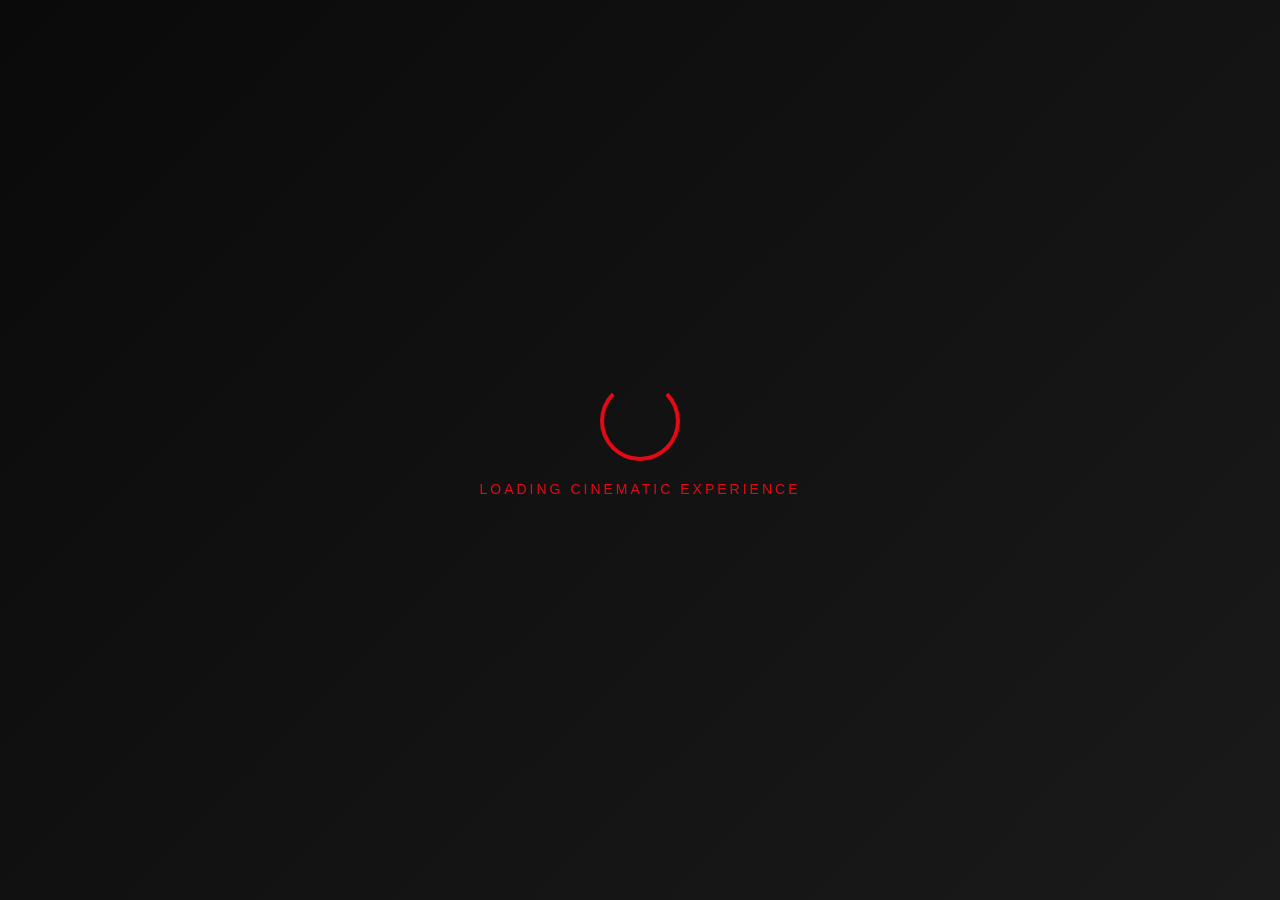
==== index.html @ bd79c613 "Rename" ====
<!DOCTYPE html>
<html lang="en">
<head>
    <meta charset="UTF-8">
    <meta name="viewport" content="width=device-width, initial-scale=1.0, user-scalable=yes">
    <title>KiahRating</title>
    <link rel="stylesheet" href="https://cdnjs.cloudflare.com/ajax/libs/font-awesome/6.0.0-beta3/css/all.min.css">
    <link rel="stylesheet" href="yeban.css">
</head>
<body>

<div id="loadingScreen" class="loading-screen">
    <div class="film-reel"></div>
    <div class="loading-text">LOADING CINEMATIC EXPERIENCE</div>
    <div class="loading-dots">
        <span></span><span></span><span></span>
    </div>
</div>

<!-- MAIN APPLICATION -->
<div id="mainApp" style="display: none;">
   
    <!-- NAVIGATION BAR -->
    <nav class="navbar">
        <div class="nav-container">
            <div class="nav-left">
                <div class="logo">
                    <i class="fas fa-film"></i>
                    <span>Kiah<span class="logo-accent">Rating</span></span>
                </div>
                <ul class="nav-menu">
                    <li><a href="#" class="nav-item active" data-nav="home">Home</a></li>
                    <li><a href="#" class="nav-item" data-nav="movies">Movies</a></li>
                    <li><a href="#" class="nav-item" data-nav="toprated">Top Rated</a></li>
                </ul>
            </div>
            <div class="nav-right">
                <div class="search-bar">
                    <i class="fas fa-search"></i>
                    <input type="text" id="searchMovie" placeholder="Search movies..." class="search-input">
                </div>
                <div class="user-menu">
                    <i class="fas fa-user-circle"></i>
                    <div class="user-dropdown">
                        <a href="#"><i class="fas fa-user"></i> Profile</a>
                        <a href="#" id="themeToggle"><i class="fas fa-moon"></i> Dark/Light</a>
                    </div>
                </div>
            </div>
        </div>
    </nav>

    <!-- HERO BANNER -->
    <section class="hero-section" id="heroSection">
        <div class="hero-overlay"></div>
        <div class="hero-content">
            <h1 id="heroTitle">Inception</h1>
            <p id="heroDescription">A thief who steals corporate secrets through dream-sharing technology is given the inverse task of planting an idea into a CEO's mind.</p>
            <div class="hero-actions">
                <button class="btn-primary" id="watchTrailerBtn">
                    <i class="fas fa-play"></i> Watch Trailer
                </button>
            </div>
        </div>
        <div class="hero-scroll-indicator">
            <i class="fas fa-chevron-down"></i>
        </div>
    </section>

    
    <div class="filter-section">
        <div class="filter-wrapper">
            <div class="filter-label">
                <i class="fas fa-filter"></i> Filter by Genre:
            </div>
            <select id="genreSelect" class="genre-filter">
                <option value="all">All Genres</option>
                <option value="Action">Action</option>
                <option value="Drama">Drama</option>
                <option value="Sci-Fi">Sci-Fi</option>
                <option value="Thriller">Thriller</option>
                <option value="Comedy">Comedy</option>
                <option value="Horror">Horror</option>
                <option value="Romance">Romance</option>
                <option value="Adventure">Adventure</option>
                <option value="Animation">Animation</option>
                <option value="Fantasy">Fantasy</option>
            </select>
            <button id="resetFilters" class="reset-filters">
                <i class="fas fa-sync-alt"></i> Reset
            </button>
        </div>
    </div>

    <!-- MOVIE ROWS -->
    <div class="movies-container">
        <div class="movie-row-section">
            <div class="section-title">
                <h2><i class="fas fa-fire"></i> All Movies</h2>
                <span class="scroll-hint"><i class="fas fa-arrow-left"></i> scroll <i class="fas fa-arrow-right"></i></span>
            </div>
            <div class="movie-row" id="allMoviesRow">
            </div>
        </div>

        <div class="movie-row-section" id="topRatedSection">
            <div class="section-title">
                <h2><i class="fas fa-trophy"></i> Top Rated Movies</h2>
                <span class="scroll-hint"><i class="fas fa-arrow-left"></i> scroll <i class="fas fa-arrow-right"></i></span>
            </div>
            <div class="movie-row" id="topRatedRow">
                <!-- Top rated movies -->
            </div>
        </div>
    </div>

    <!-- ADD MOVIE BUTTON -->
    <button class="fab-add" id="openAddMovieModal">
        <i class="fas fa-plus"></i>
        <span class="fab-text">Add Movie</span>
    </button>

    <!-- ADD MOVIE MODAL -->
    <div id="movieModal" class="modal">
    <div class="modal-container">
        <div class="modal-header">
            <h3><i class="fas fa-video"></i> Add New Movie</h3>
            <span class="modal-close" id="closeModalBtn">&times;</span>
        </div>
        <form id="addMovieForm" class="modal-form">
            <div class="form-field">
                <label>Movie Title *</label>
                <input type="text" id="movieTitleInput" placeholder="Enter movie title" required>
                <label>YouTube Trailer URL (optional)</label>
                <input type="url" id="movieTrailerInput" placeholder="link to youtube trailer">
            </div>
            <div class="form-field">
                <label>Poster URL *</label>
                <input type="url" id="moviePosterInput" placeholder="https://example.com/poster.jpg" required>
            </div>
            <!--  Trailer Background URL field -->
            <div class="form-field">
                <label>Hero Background URL (optional)</label>
                <input type="url" id="movieHeroInput" placeholder="https://example.com/hero-background.jpg">
                <small style="color: #888; display: block; margin-top: 5px; font-size: 11px;">Leave empty to use poster image for hero banner</small>
            </div>
            <div class="form-row">
                <div class="form-field">
                    <label>Genre *</label>
                    <select id="movieGenreInput" required>
                        <option value="">Select a genre</option>
                        <option value="Adventure">Adventure</option>
                        <option value="Animation">Animation</option>
                        <option value="Action">Action</option>
                        <option value="Drama">Drama</option>
                        <option value="Fantasy">Fantasy</option>
                        <option value="Sci-Fi">Sci-Fi</option>
                        <option value="Thriller">Thriller</option>
                        <option value="Comedy">Comedy</option>
                        <option value="Horror">Horror</option>
                        <option value="Romance">Romance</option>
                    </select>
                </div>
                <div class="form-field">
                    <label>Release Year *</label>
                    <input type="number" id="movieYearInput" placeholder="2024" required>
                </div>
            </div>
            <div class="form-field">
                <label>Description</label>
                <textarea id="movieDescInput" rows="3" placeholder="Brief description..."></textarea>
            </div>
            <button type="submit" class="submit-movie">
                <i class="fas fa-plus-circle"></i> Add to Collection
            </button>
        </form>
    </div>
</div>
        <!-- MOVIE DETAIL MODAL  -->
<div id="movieDetailModal" class="modal">
    <div class="modal-container" style="max-width: 700px;">
        <div class="modal-header">
            <h3><i class="fas fa-film"></i> Movie Details</h3>
            <span class="modal-close" id="closeDetailModalBtn">&times;</span>
        </div>
        <div style="display: flex; gap: 20px; padding: 20px;">
            <div style="flex: 0 0 200px;">
                <img id="modalMoviePoster" src="" alt="Poster" style="width: 100%; border-radius: 12px;">
            </div>
            <div style="flex: 1;">
                <h2 id="modalMovieTitle" style="color: white; margin-bottom: 10px;"></h2>
                <div style="display: flex; gap: 10px; margin-bottom: 15px;">
                    <span id="modalMovieYear" style="color: white;"></span>
                    <span id="modalMovieGenre" style="background: #e50914; padding: 2px 8px; border-radius: 12px; color: white;"></span>
                </div>
                <p id="modalMovieDesc" style="color: #ccc; line-height: 1.5;"></p>
                
                <div style="margin: 20px 0;">
                    <h4 style="color: white;">Your Rating</h4>
                    <div id="modalYourRating" style="color: white;"></div>
                </div>
                
                <div style="margin: 20px 0;">
                    <h4 style="color: white;">Rate This Movie (1-10)</h4>
                    <div id="modalStarSelector" style="display: flex; gap: 8px; margin-top: 10px;"></div>
                    <button id="clearRatingsBtn" style="background: #333; color: #ffc107; border: 1px solid #ffc107; padding: 8px 16px; border-radius: 8px; cursor: pointer; margin-top: 10px; width: 100%;">
                        <i class="fas fa-eraser"></i> Clear My Rating & Review
                    </button>
                </div>
                <div style="margin: 20px 0;">
                    <button id="deleteMovieBtn" style="background: #e50914; color: white; border: none; padding: 10px 16px; border-radius: 8px; cursor: pointer; width: 100%; font-weight: bold;">
                        <i class="fas fa-trash-alt"></i> Delete Movie from Collection
                    </button>
                </div>
                <div id="commentSection" style="margin-top: 20px;">
                    <h4 style="color: white;">Review</h4>
                    <div id="commentDisplay" style="display: none;">
                        <div style="background: #1a1a1a; padding: 15px; border-radius: 12px; margin-top: 10px;">
                            <div style="display: flex; justify-content: flex-end; margin-bottom: 10px;">
                                <div id="existingCommentDate" style="color: #888; font-size: 12px;"></div>
                            </div>
                            <div id="existingCommentText" style="margin: 10px 0; color: white; line-height: 1.5;"></div>
                        </div>
                    </div>
                    <div id="commentInputArea">
                        <textarea id="commentInput" rows="3" placeholder="Write your review..." style="width: 100%; padding: 10px; margin: 10px 0; background: #2c2c2c; border: 1px solid #444; border-radius: 8px; color: white;"></textarea>
                        <button id="addCommentBtn" style="background: #e50914; color: white; border: none; padding: 10px 20px; border-radius: 8px; cursor: pointer; width: 100%;">
                            Save Review
                        </button>
                    </div>
                </div>
            </div>
        </div>
    </div>
</div>
   
    <div id="trailerModal" class="modal trailer-popup">
        <div class="modal-container trailer-container">
            <span class="modal-close" id="closeTrailerBtn">&times;</span>
            <iframe id="trailerFrame" width="100%" height="450" frameborder="0" allowfullscreen></iframe>
        </div>
    </div>

    <!--  NOTIFICATION -->
    <div id="toastMessage" class="toast hidden">
        <i class="fas fa-check-circle"></i> <span id="toastText">Movie added!</span>
    </div>

</div>

<script src="yeban.js"></script>
</body>
</html>
---- yeban.css ----
*{
    margin: 0;
    padding: 0;
    box-sizing: border-box;
}
@media (max-width: 1024px) {
    .navbar {
        padding: 12px 25px;
    }
    
    .nav-left {
        gap: 25px;
    }
    
    .nav-menu {
        gap: 18px;
    }
    
    .search-input {
        width: 160px;
    }
}


@media (max-width: 768px) {
    .navbar {
        padding: 10px 15px;
    }
    
    .nav-container {
        flex-wrap: wrap;
        justify-content: space-between;
    }
    
    .nav-left {
        gap: 15px;
    }
    
    .logo {
        font-size: 20px;
    }
    
    .logo i {
        font-size: 22px;
    }
    
    .nav-menu {
        gap: 12px;
    }
    
    .nav-item {
        font-size: 14px;
    }
    
    .search-bar {
        padding: 6px 10px;
    }
    
    .search-input {
        width: 120px;
    }
    
    .user-menu i {
        font-size: 26px;
    }
}


@media (max-width: 480px) {
    .navbar {
        padding: 8px 12px;
    }
    
    .nav-container {
        flex-direction: column;
        gap: 10px;
    }
    
    .nav-left {
        width: 100%;
        justify-content: space-between;
    }
    
    .nav-right {
        width: 100%;
        justify-content: space-between;
    }
    
    .search-bar {
        flex: 1;
        max-width: 70%;
    }
    
    .search-input {
        width: 100%;
    }
    
    .nav-menu {
        gap: 15px;
    }
    
    .nav-item {
        font-size: 13px;
        padding: 5px 0;
    }
}
.view-only-badge {
    background: #333;
    color: #ffc107;
    padding: 5px 10px;
    border-radius: 20px;
    font-size: 12px;
    text-align: center;
    margin-top: 10px;
}


body.guest-mode button,
body.guest-mode .star-selector i {
    cursor: default !important;
}
body {
    background: #0a0a0a;
    font-family: -apple-system, BlinkMacSystemFont, 'Segoe UI', Roboto, Helvetica, Arial, sans-serif;
    overflow-x: hidden;
    transition: background 0.3s ease;
}

body.light-mode {
    background: #f0f0f0;
}

@keyframes fadeIn {
    from {
        opacity: 0;
    }
    to {
        opacity: 1;
    }
}


html {
    scroll-behavior: smooth;
}


.loading-screen {
    transition: opacity 0.5s ease;
}


.trailer-container {
    position: relative;
}


body.light-mode .movie-info .movie-title {
    color: #1a1a1a;
}

body.light-mode .hover-preview {
    color: #666;
}


.star-selector i:hover {
    transform: scale(1.2);
    transition: transform 0.2s;
}


.loading-screen {
    position: fixed;
    top: 0;
    left: 0;
    width: 100%;
    height: 100%;
    background: linear-gradient(135deg, #0a0a0a 0%, #1a1a1a 100%);
    display: flex;
    flex-direction: column;
    justify-content: center;
    align-items: center;
    z-index: 10000;
    transition: opacity 0.5s;
}

.film-reel {
    width: 80px;
    height: 80px;
    border: 4px solid #e50914;
    border-top: 4px solid transparent;
    border-radius: 50%;
    animation: spin 1s linear infinite;
    margin-bottom: 20px;
}

@keyframes spin {
    0% { transform: rotate(0deg); }
    100% { transform: rotate(360deg); }
}

.loading-text {
    color: #e50914;
    font-size: 14px;
    letter-spacing: 3px;
    font-weight: 300;
    margin-bottom: 15px;
}

.loading-dots {
    display: flex;
    gap: 8px;
}

.loading-dots span {
    width: 8px;
    height: 8px;
    background: #e50914;
    border-radius: 50%;
    animation: bounce 1.4s infinite ease-in-out both;
}

.loading-dots span:nth-child(1) { animation-delay: -0.32s; }
.loading-dots span:nth-child(2) { animation-delay: -0.16s; }

@keyframes bounce {
    0%, 80%, 100% { transform: scale(0); }
    40% { transform: scale(1); }
}


.navbar {
    position: sticky;
    top: 0;
    z-index: 1000;
    background: linear-gradient(180deg, #0a0a0a 0%, rgba(10, 10, 10, 0.95) 100%);
    backdrop-filter: blur(10px);
    padding: 12px 40px;
}

body.light-mode .navbar {
    background: linear-gradient(180deg, #ffffff 0%, rgba(255, 255, 255, 0.95) 100%);
    box-shadow: 0 2px 10px rgba(0, 0, 0, 0.1);
}

.nav-container {
    display: flex;
    justify-content: space-between;
    align-items: center;
    max-width: 1400px;
    margin: 0 auto;
}

.nav-left {
    display: flex;
    align-items: center;
    gap: 40px;
}

.logo {
    font-size: 28px;
    font-weight: 800;
    cursor: pointer;
}

.logo i {
    color: #e50914;
    margin-right: 5px;
}

.logo span {
    color: white;
}

.logo-accent {
    color: #e50914;
}

body.light-mode .logo span {
    color: #1a1a1a;
}

.nav-menu {
    display: flex;
    list-style: none;
    gap: 25px;
}

.nav-item {
    color: #e5e5e5;
    text-decoration: none;
    font-weight: 500;
    transition: color 0.3s;
    position: relative;
}

body.light-mode .nav-item {
    color: #333;
}

.nav-item:hover,
.nav-item.active {
    color: #e50914;
}

.nav-item.active::after {
    content: '';
    position: absolute;
    bottom: -5px;
    left: 0;
    right: 0;
    height: 2px;
    background: #e50914;
}

.nav-right {
    display: flex;
    align-items: center;
    gap: 20px;
}

.search-bar {
    display: flex;
    align-items: center;
    background: rgba(255, 255, 255, 0.1);
    padding: 8px 15px;
    border-radius: 30px;
    gap: 10px;
    transition: all 0.3s;
}

.search-bar:hover {
    background: rgba(255, 255, 255, 0.2);
}

.search-bar i {
    color: #aaa;
}

.search-input {
    background: transparent;
    border: none;
    color: white;
    outline: none;
    width: 200px;
}

body.light-mode .search-input {
    color: #1a1a1a;
}

body.guest-mode .user-menu i {
    color: #6c757d;
}


body.admin-mode .user-menu i {
    color: #e50914;
    text-shadow: 0 0 8px rgba(229, 9, 20, 0.5);
}
body.guest-mode #openAddMovieModal,
body.guest-mode #clearRatingsBtn,
body.guest-mode #deleteMovieBtn {
    display: none !important;
}

.user-menu {
    position: relative;
    cursor: pointer;
}

.user-menu i {
    font-size: 32px;
    color: #ccc;
    transition: color 0.3s;
}

.user-menu i:hover {
    color: #e50914;
}


.user-dropdown {
    position: absolute;
    top: 45px;
    right: 0;
    background: #1a1a1a;
    border-radius: 8px;
    padding: 10px;
    flex-direction: column;
    gap: 8px;
    min-width: 150px;
    z-index: 100;
    opacity: 0;
    visibility: hidden;
    transition: opacity 0.2s ease, visibility 0.2s ease;
}


.user-menu:hover .user-dropdown,
.user-dropdown:hover {
    opacity: 1;
    visibility: visible;
}

.user-dropdown a {
    color: #ccc;
    text-decoration: none;
    padding: 8px 12px;
    transition: background 0.3s;
    display: flex;
    align-items: center;
    gap: 10px;
}

.user-dropdown a:hover {
    background: #e50914;
    color: white;
    border-radius: 5px;
}


.hero-section {
    position: relative;
    height: 80vh;
    background-size: cover;
    background-position: center 20%;
    transition: background-image 0.5s ease;
    margin-bottom: 20px;
}

.hero-overlay {
    position: absolute;
    inset: 0;
    background: linear-gradient(0deg, #0a0a0a 0%, rgba(0, 0, 0, 0.5) 60%, rgba(0, 0, 0, 0.3) 100%);
}

.hero-content {
    position: absolute;
    bottom: 25%;
    left: 5%;
    max-width: 600px;
    z-index: 2;
    animation: fadeInUp 0.8s;
}

@keyframes fadeInUp {
    from {
        opacity: 0;
        transform: translateY(40px);
    }
    to {
        opacity: 1;
        transform: translateY(0);
    }
}

.hero-content h1 {
    font-size: 56px;
    color: white;
    margin-bottom: 15px;
    text-shadow: 2px 2px 8px rgba(0, 0, 0, 0.8);
}

.hero-content p {
    color: #ddd;
    font-size: 16px;
    line-height: 1.5;
    margin-bottom: 25px;
    text-shadow: 1px 1px 4px rgba(0, 0, 0, 0.5);
}

.hero-actions {
    display: flex;
    gap: 15px;
}

.btn-primary {
    padding: 12px 28px;
    border: none;
    font-weight: 600;
    border-radius: 6px;
    cursor: pointer;
    transition: all 0.3s;
    font-size: 16px;
    display: inline-flex;
    align-items: center;
    gap: 10px;
}

.btn-primary {
    background: #e50914;
    color: white;
}

.btn-primary:hover {
    background: #b81d24;
    transform: scale(1.05);
    box-shadow: 0 0 15px rgba(229, 9, 20, 0.5);
}

.hero-scroll-indicator {
    position: absolute;
    bottom: 20px;
    left: 50%;
    transform: translateX(-50%);
    color: white;
    animation: bounce 2s infinite;
    cursor: pointer;
}


.filter-section {
    padding: 20px 40px;
    background: #111;
    border-bottom: 1px solid #222;
}

body.light-mode .filter-section {
    background: #e8e8e8;
    border-bottom: 1px solid #ddd;
}

.filter-wrapper {
    display: flex;
    justify-content: flex-end;
    align-items: center;
    gap: 15px;
}

.filter-label {
    color: #ddd;
    font-weight: 500;
}

.genre-filter, .reset-filters {
    background: #222;
    color: white;
    border: 1px solid #e50914;
    padding: 8px 18px;
    border-radius: 25px;
    cursor: pointer;
    transition: all 0.3s;
}

.genre-filter:hover, .reset-filters:hover {
    background: #e50914;
    transform: translateY(-2px);
}

body.light-mode .genre-filter,

body.light-mode .reset-filters {
    background: #fff;
    color: #333;
}


.movies-container {
    padding: 20px 0 40px 30px;
}

.movie-row-section {
    margin-bottom: 40px;
}

.section-title {
    display: flex;
    justify-content: space-between;
    align-items: baseline;
    padding-right: 40px;
    margin-bottom: 15px;
    color: white;
}

body.light-mode .section-title {
    color: #1a1a1a;
}

.section-title h2 {
    font-size: 24px;
    display: flex;
    align-items: center;
    gap: 10px;
}

.scroll-hint {
    font-size: 12px;
    color: #888;
    font-style: italic;
}

.movie-row {
    display: flex;
    gap: 20px;
    overflow-x: auto;
    scroll-behavior: smooth;
    padding-bottom: 15px;
}

.movie-row::-webkit-scrollbar {
    height: 8px;
}

.movie-row::-webkit-scrollbar-track {
    background: #222;
    border-radius: 10px;
}

.movie-row::-webkit-scrollbar-thumb {
    background: #e50914;
    border-radius: 10px;
}


.movie-card {
    flex: 0 0 200px;
    background: #141414;
    border-radius: 12px;
    overflow: hidden;
    transition: all 0.3s cubic-bezier(0.4, 0, 0.2, 1);
    cursor: pointer;
    position: relative;
}

body.light-mode .movie-card {
    background: #ffffff;
    box-shadow: 0 2px 8px rgba(0, 0, 0, 0.1);
}

.movie-card:hover {
    transform: scale(1.08) translateY(-8px);
    box-shadow: 0 0 20px rgba(229, 9, 20, 0.6);
}

.movie-poster {
    width: 100%;
    height: 280px;
    object-fit: cover;
}

.movie-info {
    padding: 12px;
}

.movie-title {
    font-weight: bold;
    color: white;
    font-size: 14px;
    margin-bottom: 5px;
    white-space: nowrap;
    overflow: hidden;
    text-overflow: ellipsis;
}

body.light-mode .movie-title {
    color: #1a1a1a;
}

.movie-year {
    font-size: 11px;
    color: #aaa;
    margin-bottom: 8px;
}

.genre-badge {
    background: #e50914;
    color: white;
    font-size: 10px;
    padding: 3px 8px;
    border-radius: 12px;
    display: inline-block;
    margin-bottom: 8px;
}


.rating-area {
    display: flex;
    align-items: center;
    justify-content: space-between;
    margin-top: 8px;
}

.star-selector {
    display: flex;
    gap: 3px;
    cursor: pointer;
}

.star-selector i {
    font-size: 11px;
    color: #555;
    transition: all 0.2s;
}

.star-selector i.filled {
    color: #ffc107;
}

.star-selector i:hover {
    color: #ffc107;
    transform: scale(1.1);
}

.rating-value {
    background: #e50914;
    color: white;
    font-size: 11px;
    font-weight: bold;
    padding: 3px 8px;
    border-radius: 20px;
}

.form-field select {
    width: 100%;
    padding: 12px;
    background: #2c2c2c;
    border: 1px solid #444;
    border-radius: 8px;
    color: white;
    font-size: 14px;
    cursor: pointer;
}

.form-field select:focus {
    outline: none;
    border-color: #e50914;
}


body.light-mode .form-field select {
    background: #f5f5f5;
    border: 1px solid #ddd;
    color: #1a1a1a;
}

body.light-mode .form-field select:focus {
    border-color: #e50914;
}

.hover-preview {
    display: none;
    font-size: 11px;
    color: #ccc;
    margin-top: 8px;
    padding-top: 8px;
    border-top: 1px solid #333;
}

.movie-card:hover .hover-preview {
    display: block;
    animation: fadeIn 0.3s;
}

@keyframes fadeIn {
    from { opacity: 0; }
    to { opacity: 1; }
}


.fab-add {
    position: fixed;
    bottom: 30px;
    right: 30px;
    background: linear-gradient(135deg, #e50914, #ff4d4d);
    color: white;
    padding: 14px 28px;
    border: none;
    border-radius: 50px;
    font-size: 16px;
    font-weight: bold;
    cursor: pointer;
    display: flex;
    align-items: center;
    gap: 10px;
    z-index: 200;
    box-shadow: 0 4px 15px rgba(229, 9, 20, 0.4);
    transition: all 0.3s;
}

.fab-add:hover {
    transform: translateY(-5px);
    box-shadow: 0 8px 25px rgba(229, 9, 20, 0.6);
}

.fab-text {
    display: inline;
}

@media (max-width: 768px) {
    .fab-text {
        display: none;
    }
    .fab-add {
        padding: 15px;
        border-radius: 50%;
    }
}


.modal {
    display: none;
    position: fixed;
    top: 0;
    left: 0;
    width: 100%;
    height: 100%;
    background: rgba(0, 0, 0, 0.9);
    backdrop-filter: blur(8px);
    z-index: 2000;
    justify-content: center;
    align-items: center;
}

.modal-container {
    background: #1a1a1a;
    max-width: 500px;
    width: 90%;
    border-radius: 16px;
    border-top: 4px solid #e50914;
    animation: modalSlide 0.3s;
}

body.light-mode .modal-container {
    background: #ffffff;
}

@keyframes modalSlide {
    from {
        opacity: 0;
        transform: translateY(-50px);
    }
    to {
        opacity: 1;
        transform: translateY(0);
    }
}

.modal-header {
    display: flex;
    justify-content: space-between;
    align-items: center;
    padding: 20px 25px;
    border-bottom: 1px solid #333;
    color: white;
}

body.light-mode .modal-header {
    border-bottom: 1px solid #ddd;
    color: #1a1a1a;
}

.modal-close {
    font-size: 32px;
    cursor: pointer;
    color: #aaa;
    transition: color 0.3s;
}

.modal-close:hover {
    color: #e50914;
}

.modal-form {
    padding: 25px;
}

.form-field {
    margin-bottom: 20px;
}

.form-field label {
    display: block;
    color: #ddd;
    margin-bottom: 8px;
    font-size: 14px;
    font-weight: 500;
}

body.light-mode .form-field label {
    color: #333;
}

.form-field input,
.form-field textarea {
    width: 100%;
    padding: 12px;
    background: #2c2c2c;
    border: 1px solid #444;
    border-radius: 8px;
    color: white;
    font-size: 14px;
}

body.light-mode .form-field input,
body.light-mode .form-field textarea {
    background: #f5f5f5;
    border: 1px solid #ddd;
    color: #1a1a1a;
}

.form-field input:focus,
.form-field textarea:focus {
    outline: none;
    border-color: #e50914;
}

.form-row {
    display: grid;
    grid-template-columns: 1fr 1fr;
    gap: 15px;
}

.submit-movie {
    width: 100%;
    padding: 12px;
    background: #e50914;
    color: white;
    border: none;
    border-radius: 8px;
    font-size: 16px;
    font-weight: bold;
    cursor: pointer;
    display: flex;
    align-items: center;
    justify-content: center;
    gap: 10px;
    transition: all 0.3s;
}

.submit-movie:hover {
    background: #b81d24;
    transform: translateY(-2px);
}

.trailer-container {
    max-width: 800px;
    padding: 0;
}

.trailer-container .modal-close {
    position: absolute;
    right: 20px;
    top: 15px;
    z-index: 10;
    background: rgba(0, 0, 0, 0.5);
    width: 35px;
    height: 35px;
    display: flex;
    align-items: center;
    justify-content: center;
    border-radius: 50%;
}


.toast {
    position: fixed;
    bottom: 100px;
    right: 30px;
    background: #e50914;
    color: white;
    padding: 12px 24px;
    border-radius: 50px;
    z-index: 1500;
    transition: all 0.3s;
    font-weight: bold;
    display: flex;
    align-items: center;
    gap: 10px;
}

.toast.hidden {
    opacity: 0;
    visibility: hidden;
    transform: translateX(100px);
}


@media (max-width: 768px) {
    .navbar {
        padding: 12px 20px;
    }
    
    .nav-left {
        gap: 20px;
    }
    
    .nav-menu {
        gap: 15px;
    }
    
    .hero-content h1 {
        font-size: 32px;
    }
    
    .hero-content p {
        font-size: 13px;
    }
    
    .filter-wrapper {
        justify-content: center;
        flex-wrap: wrap;
    }
    
    .movie-card {
        flex: 0 0 150px;
    }
    
    .movie-poster {
        height: 220px;
    }
}
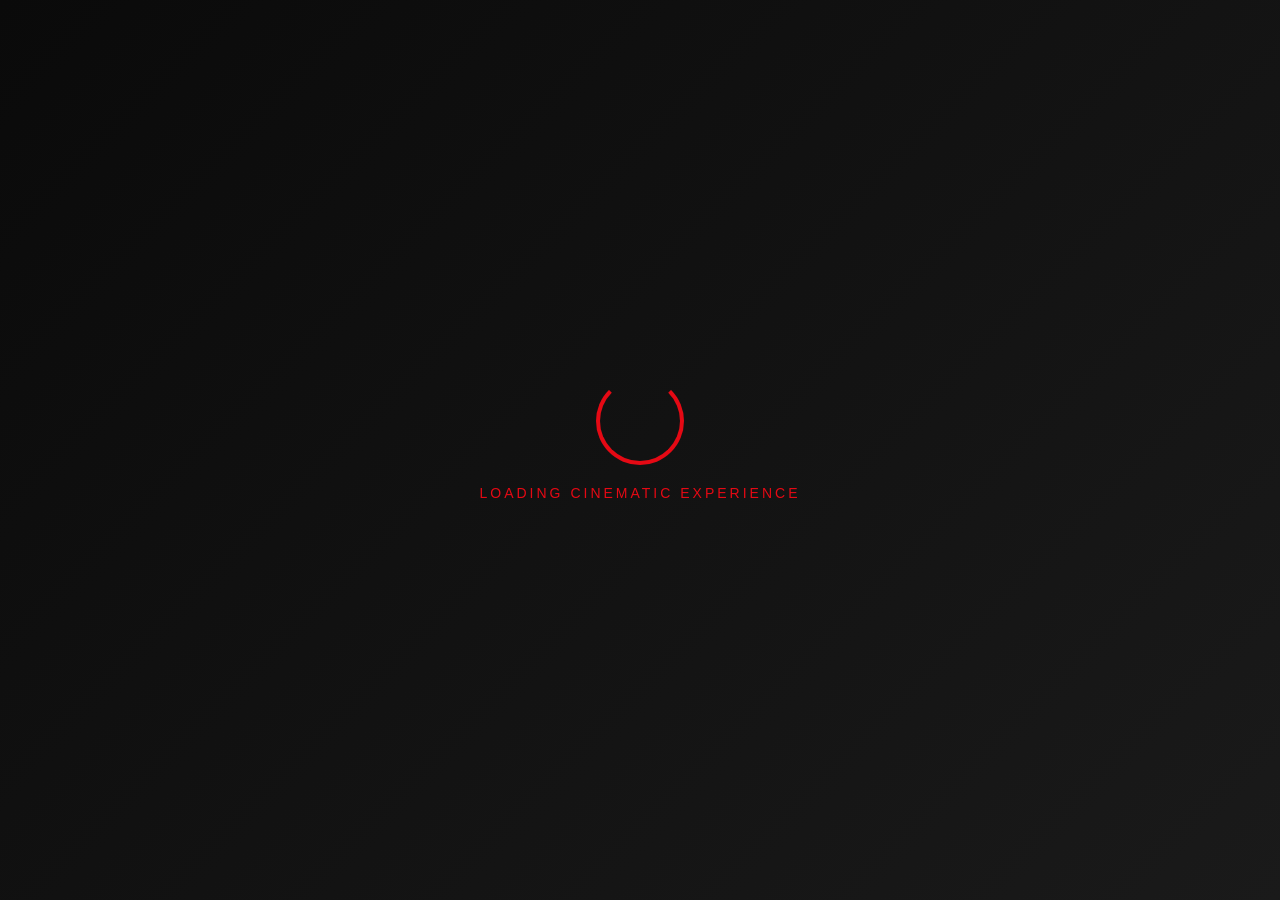
==== commit 06fe0637: "membership commit" ====
--- a/index.html
+++ b/index.html
@@ -26,12 +26,14 @@
             <div class="nav-left">
                 <div class="logo">
                     <i class="fas fa-film"></i>
-                    <span>Kiah<span class="logo-accent">Rating</span></span>
+                    <span>Cine<span class="logo-accent">Rating</span></span>
                 </div>
                 <ul class="nav-menu">
                     <li><a href="#" class="nav-item active" data-nav="home">Home</a></li>
                     <li><a href="#" class="nav-item" data-nav="movies">Movies</a></li>
                     <li><a href="#" class="nav-item" data-nav="toprated">Top Rated</a></li>
+                    <li><a href="membership.html" class="nav-item" data-nav="membership">Membership</a></li>
+
                 </ul>
             </div>
             <div class="nav-right">
--- a/yeban.css
+++ b/yeban.css
@@ -1,4 +1,4 @@
-*{
+s*{
     margin: 0;
     padding: 0;
     box-sizing: border-box;
